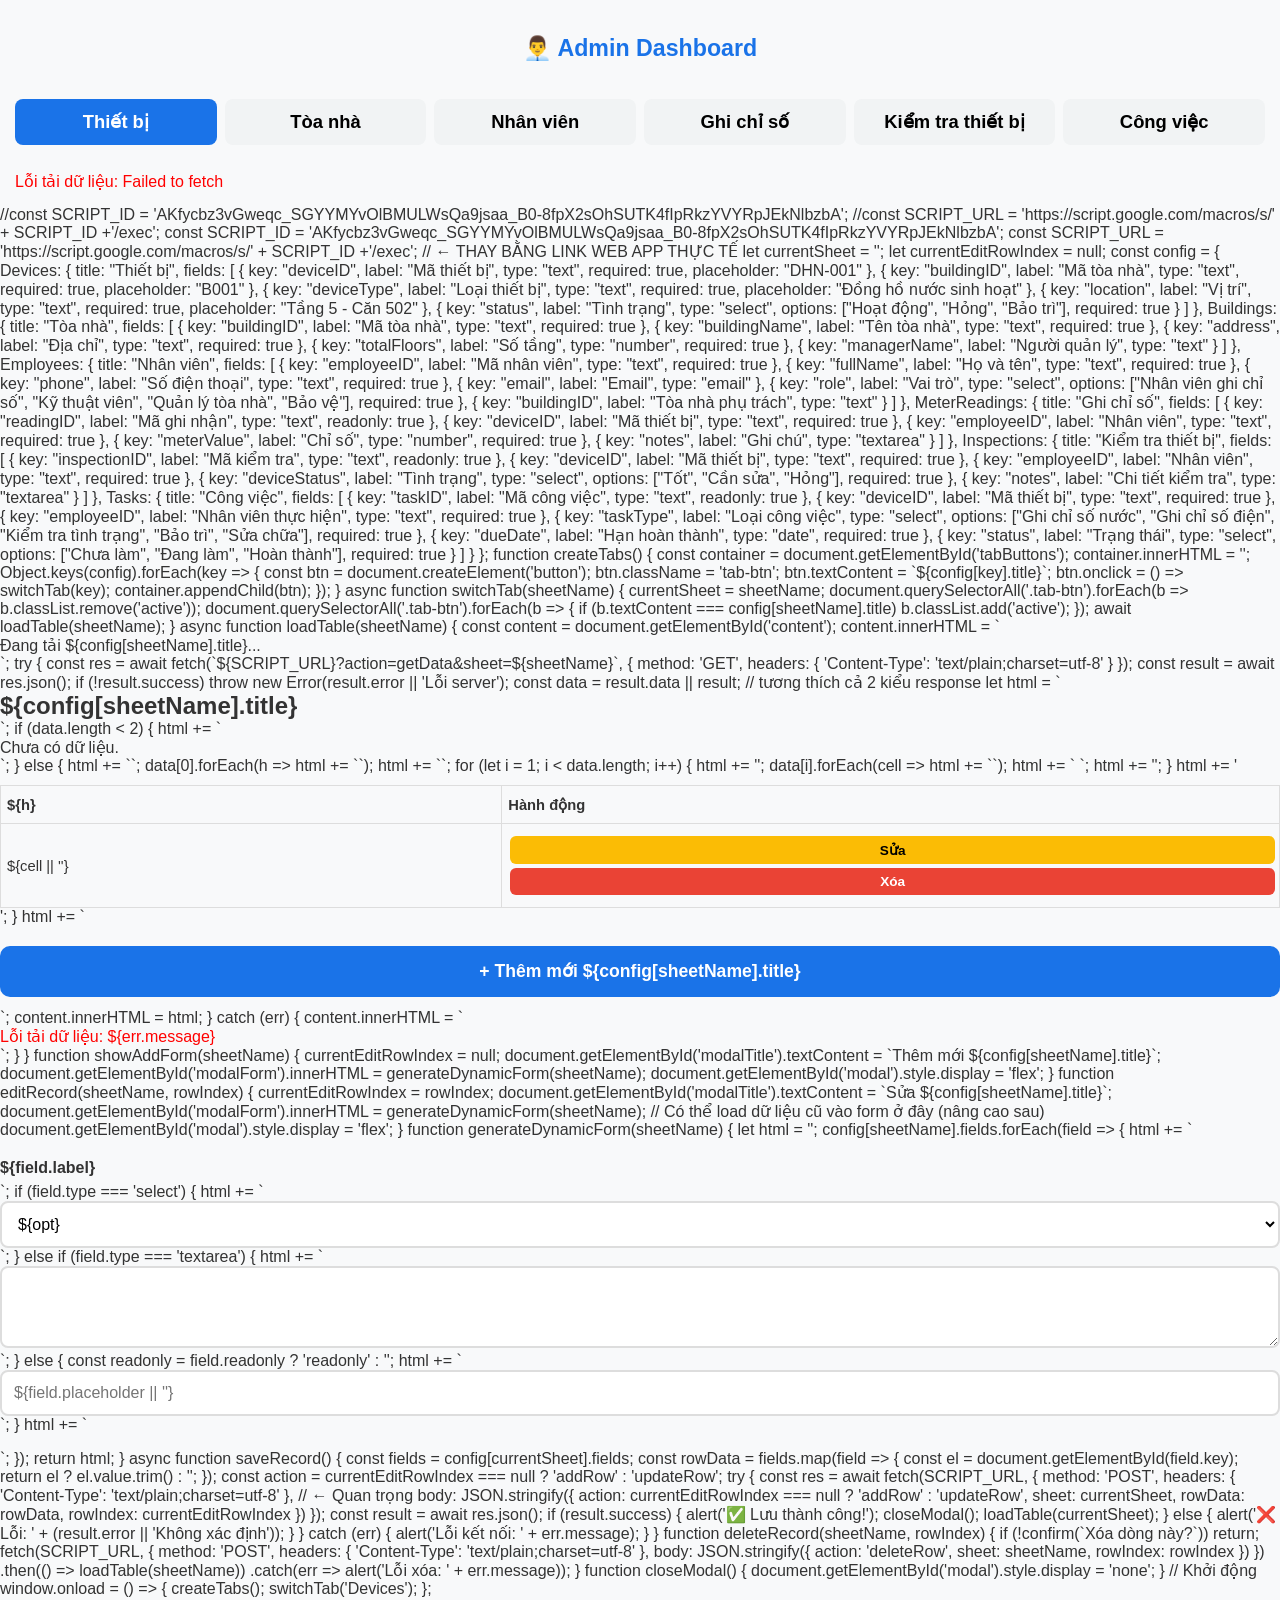
==== admin.html @ ea1947cb "Update admin.html" ====
<!DOCTYPE html>
<html lang="vi">
<head>
  <meta charset="UTF-8">
  <meta name="viewport" content="width=device-width, initial-scale=1.0, maximum-scale=1.0, user-scalable=no">
  <title>Admin Dashboard - Quản lý Đồng Hồ Nước</title>
  <link rel="stylesheet" href="style.css">
  <style>
    .tab-buttons { display: flex; flex-wrap: wrap; gap: 8px; margin: 15px 0; }
    .tab-btn {
      flex: 1; min-width: 110px; padding: 12px 8px; background: #f1f3f4;
      border: none; border-radius: 8px; font-weight: 600; cursor: pointer;
    }
    .tab-btn.active { background: #1a73e8; color: white; }
    table { width: 100%; border-collapse: collapse; font-size: 0.92rem; margin-top: 10px; }
    th, td { border: 1px solid #ddd; padding: 10px 6px; text-align: left; }
    th { background: #f8f9fa; position: sticky; top: 0; z-index: 10; }
    .action-btn { padding: 6px 10px; margin: 2px; border: none; border-radius: 6px; font-size: 0.85rem; cursor: pointer; }
    .edit-btn { background: #fbbc05; color: #000; }
    .delete-btn { background: #ea4335; color: white; }
    .modal { display: none; position: fixed; inset: 0; background: rgba(0,0,0,0.75); z-index: 1000; align-items: center; justify-content: center; }
    .modal-content { background: white; padding: 20px; border-radius: 12px; width: 92%; max-width: 520px; max-height: 92vh; overflow-y: auto; }
    .form-group { margin-bottom: 16px; }
    .form-group label { display: block; margin-bottom: 6px; font-weight: 600; color: #333; }
    .form-group input, .form-group select, .form-group textarea {
      width: 100%; padding: 12px; border: 2px solid #ddd; border-radius: 8px; font-size: 1rem;
    }
  </style>
</head>
<body>
  <div class="container">
    <h1>👨‍💼 Admin Dashboard</h1>
    <div class="tab-buttons" id="tabButtons"></div>
    <div id="content"></div>
  </div>

  <!-- Modal -->
  <div class="modal" id="modal">
    <div class="modal-content">
      <h2 id="modalTitle">Thêm mới</h2>
      <div id="modalForm"></div>
      <br>
      <button onclick="saveRecord()" style="background:#34a853; color:white; padding:14px; width:100%; border:none; border-radius:10px; font-size:1.1rem;">💾 Lưu</button>
      <button onclick="closeModal()" style="background:#ddd; margin-top:10px; padding:14px; width:100%; border:none; border-radius:10px;">Hủy</button>
    </div>
  </div>

  <script>
    //const SCRIPT_URL = 'https://script.google.com/macros/s/AKfycbxUZA6NjTJcoTO3_PYOePErKYcxZTD53mSYYFEf4y3hNfQE4xwupr9-g-zbVaz2FHGNfw/exec';
    // ↑ ĐÃ DÙNG LINK CỦA BẠN
    const SCRIPT_ID = 'AKfycbz3vGweqc_SGYYMYvOlBMULWsQa9jsaa_B0-8fpX2sOhSUTK4fIpRkzYVYRpJEkNlbzbA'; 
    const SCRIPT_URL = 'https://script.google.com/macros/s/' + SCRIPT_ID +'/exec';
    let currentSheet = '';
    let currentEditRowIndex = null;

    const config = {
      Devices: {
        title: "Thiết bị",
        fields: [
          { key: "deviceID", label: "Mã thiết bị", type: "text", required: true, placeholder: "DHN-001" },
          { key: "buildingID", label: "Mã tòa nhà", type: "text", required: true, placeholder: "B001" },
          { key: "deviceType", label: "Loại thiết bị", type: "text", required: true, placeholder: "Đồng hồ nước sinh hoạt" },
          { key: "location", label: "Vị trí", type: "text", required: true, placeholder: "Tầng 5 - Căn 502" },
          { key: "status", label: "Tình trạng", type: "select", options: ["Hoạt động", "Hỏng", "Bảo trì"], required: true }
        ]
      },
      Buildings: {
        title: "Tòa nhà",
        fields: [
          { key: "buildingID", label: "Mã tòa nhà", type: "text", required: true },
          { key: "buildingName", label: "Tên tòa nhà", type: "text", required: true },
          { key: "address", label: "Địa chỉ", type: "text", required: true },
          { key: "totalFloors", label: "Số tầng", type: "number", required: true },
          { key: "managerName", label: "Người quản lý", type: "text" }
        ]
      },
      Employees: {
        title: "Nhân viên",
        fields: [
          { key: "employeeID", label: "Mã nhân viên", type: "text", required: true },
          { key: "fullName", label: "Họ và tên", type: "text", required: true },
          { key: "phone", label: "Số điện thoại", type: "text", required: true },
          { key: "email", label: "Email", type: "email" },
          { key: "role", label: "Vai trò", type: "select", options: ["Nhân viên ghi chỉ số", "Kỹ thuật viên", "Quản lý tòa nhà", "Bảo vệ"], required: true },
          { key: "buildingID", label: "Tòa nhà phụ trách", type: "text" }
        ]
      },
      MeterReadings: {
        title: "Ghi chỉ số",
        fields: [
          { key: "deviceID", label: "Mã thiết bị", type: "text", required: true },
          { key: "employeeID", label: "Nhân viên", type: "text", required: true },
          { key: "meterValue", label: "Chỉ số", type: "number", required: true },
          { key: "notes", label: "Ghi chú", type: "textarea" }
        ]
      },
      Inspections: {
        title: "Kiểm tra thiết bị",
        fields: [
          { key: "deviceID", label: "Mã thiết bị", type: "text", required: true },
          { key: "employeeID", label: "Nhân viên", type: "text", required: true },
          { key: "deviceStatus", label: "Tình trạng", type: "select", options: ["Tốt", "Cần sửa", "Hỏng"], required: true },
          { key: "notes", label: "Chi tiết kiểm tra", type: "textarea" }
        ]
      },
      Tasks: {
        title: "Công việc",
        fields: [
          { key: "deviceID", label: "Mã thiết bị", type: "text", required: true },
          { key: "employeeID", label: "Nhân viên thực hiện", type: "text", required: true },
          { key: "taskType", label: "Loại công việc", type: "select", 
            options: ["Ghi chỉ số nước", "Ghi chỉ số điện", "Kiểm tra tình trạng", "Bảo trì", "Sửa chữa"], required: true },
          { key: "dueDate", label: "Hạn hoàn thành", type: "date", required: true },
          { key: "status", label: "Trạng thái", type: "select", options: ["Chưa làm", "Đang làm", "Hoàn thành"], required: true }
        ]
      }
    };

    function createTabs() {
      const container = document.getElementById('tabButtons');
      container.innerHTML = '';
      Object.keys(config).forEach(key => {
        const btn = document.createElement('button');
        btn.className = 'tab-btn';
        btn.textContent = config[key].title;
        btn.onclick = () => switchTab(key);
        container.appendChild(btn);
      });
    }

    async function switchTab(sheetName) {
      currentSheet = sheetName;
      document.querySelectorAll('.tab-btn').forEach(b => b.classList.remove('active'));
      document.querySelectorAll('.tab-btn').forEach(b => {
        if (b.textContent === config[sheetName].title) b.classList.add('active');
      });
      await loadTable(sheetName);
    }

    async function loadTable(sheetName) {
      const content = document.getElementById('content');
      content.innerHTML = `<p>Đang tải ${config[sheetName].title}...</p>`;

      try {
        const res = await fetch(`${SCRIPT_URL}?action=getData&sheet=${sheetName}`, {
          method: 'GET',
          headers: { 'Content-Type': 'text/plain;charset=utf-8' }
        });

        const result = await res.json();
        const data = result.data || result;

        let html = `<h2>${config[sheetName].title}</h2>`;
        if (!data || data.length < 2) {
          html += `<p>Chưa có dữ liệu.</p>`;
        } else {
          html += `<table><thead><tr>`;
          data[0].forEach(h => html += `<th>${h}</th>`);
          html += `<th>Hành động</th></tr></thead><tbody>`;

          for (let i = 1; i < data.length; i++) {
            html += '<tr>';
            data[i].forEach(cell => html += `<td>${cell || ''}</td>`);
            html += `
              <td>
                <button class="action-btn edit-btn" onclick="editRecord('${sheetName}', ${i})">Sửa</button>
                <button class="action-btn delete-btn" onclick="deleteRecord('${sheetName}', ${i})">Xóa</button>
              </td>`;
            html += '</tr>';
          }
          html += '</tbody></table>';
        }

        html += `<button onclick="showAddForm('${sheetName}')" 
                  style="margin-top:20px;background:#1a73e8;color:white;padding:15px;width:100%;border:none;border-radius:10px;font-size:1.1rem;">
                  + Thêm mới ${config[sheetName].title}
                </button>`;

        content.innerHTML = html;
      } catch (err) {
        content.innerHTML = `<p style="color:red;">Lỗi tải dữ liệu: ${err.message}</p>`;
        console.error(err);
      }
    }

    function showAddForm(sheetName) {
      currentEditRowIndex = null;
      document.getElementById('modalTitle').textContent = `Thêm mới ${config[sheetName].title}`;
      document.getElementById('modalForm').innerHTML = generateDynamicForm(sheetName);
      document.getElementById('modal').style.display = 'flex';
    }

    function editRecord(sheetName, rowIndex) {
      currentEditRowIndex = rowIndex;
      document.getElementById('modalTitle').textContent = `Sửa ${config[sheetName].title}`;
      document.getElementById('modalForm').innerHTML = generateDynamicForm(sheetName);
      document.getElementById('modal').style.display = 'flex';
      // Có thể load dữ liệu cũ vào form ở phiên bản sau
    }

    function generateDynamicForm(sheetName) {
      let html = '';
      config[sheetName].fields.forEach(field => {
        html += `<div class="form-group"><label>${field.label}</label>`;
        if (field.type === 'select') {
          html += `<select id="${field.key}">`;
          field.options.forEach(opt => html += `<option value="${opt}">${opt}</option>`);
          html += `</select>`;
        } else if (field.type === 'textarea') {
          html += `<textarea id="${field.key}" rows="3"></textarea>`;
        } else {
          const readonly = field.readonly ? 'readonly' : '';
          html += `<input type="${field.type}" id="${field.key}" placeholder="${field.placeholder || ''}" ${readonly}>`;
        }
        html += `</div>`;
      });
      return html;
    }

    async function saveRecord() {
      const fields = config[currentSheet].fields;
      const rowData = fields.map(field => {
        const el = document.getElementById(field.key);
        return el ? el.value.trim() : '';
      });

      const action = currentEditRowIndex === null ? 'addRow' : 'updateRow';

      try {
        const res = await fetch(SCRIPT_URL, {
          method: 'POST',
          headers: { 'Content-Type': 'text/plain;charset=utf-8' },
          body: JSON.stringify({
            action: action,
            sheet: currentSheet,
            rowData: rowData,
            rowIndex: currentEditRowIndex
          })
        });

        const result = await res.json();
        if (result.success) {
          alert('✅ Lưu thành công!');
          closeModal();
          loadTable(currentSheet);
        } else {
          alert('❌ Lỗi: ' + (result.error || 'Không xác định'));
        }
      } catch (err) {
        alert('Lỗi kết nối: ' + err.message);
      }
    }

    function deleteRecord(sheetName, rowIndex) {
      if (!confirm(`Xóa dòng này trong ${sheetName}?`)) return;

      fetch(SCRIPT_URL, {
        method: 'POST',
        headers: { 'Content-Type': 'text/plain;charset=utf-8' },
        body: JSON.stringify({
          action: 'deleteRow',
          sheet: sheetName,
          rowIndex: rowIndex
        })
      })
      .then(() => loadTable(sheetName))
      .catch(err => alert('Lỗi xóa: ' + err.message));
    }

    function closeModal() {
      document.getElementById('modal').style.display = 'none';
    }

    // Khởi động
    window.onload = () => {
      createTabs();
      switchTab('Devices');
    };
  </script>
</body>
</html>

  //const SCRIPT_ID = 'AKfycbz3vGweqc_SGYYMYvOlBMULWsQa9jsaa_B0-8fpX2sOhSUTK4fIpRkzYVYRpJEkNlbzbA'; 
  //const SCRIPT_URL = 'https://script.google.com/macros/s/' + SCRIPT_ID +'/exec'; 
    const SCRIPT_ID = 'AKfycbz3vGweqc_SGYYMYvOlBMULWsQa9jsaa_B0-8fpX2sOhSUTK4fIpRkzYVYRpJEkNlbzbA'; 
    const SCRIPT_URL = 'https://script.google.com/macros/s/' + SCRIPT_ID +'/exec';
    // ← THAY BẰNG LINK WEB APP THỰC TẾ

    let currentSheet = '';
    let currentEditRowIndex = null;

    const config = {
      Devices: {
        title: "Thiết bị",
        fields: [
          { key: "deviceID", label: "Mã thiết bị", type: "text", required: true, placeholder: "DHN-001" },
          { key: "buildingID", label: "Mã tòa nhà", type: "text", required: true, placeholder: "B001" },
          { key: "deviceType", label: "Loại thiết bị", type: "text", required: true, placeholder: "Đồng hồ nước sinh hoạt" },
          { key: "location", label: "Vị trí", type: "text", required: true, placeholder: "Tầng 5 - Căn 502" },
          { key: "status", label: "Tình trạng", type: "select", options: ["Hoạt động", "Hỏng", "Bảo trì"], required: true }
        ]
      },
      Buildings: {
        title: "Tòa nhà",
        fields: [
          { key: "buildingID", label: "Mã tòa nhà", type: "text", required: true },
          { key: "buildingName", label: "Tên tòa nhà", type: "text", required: true },
          { key: "address", label: "Địa chỉ", type: "text", required: true },
          { key: "totalFloors", label: "Số tầng", type: "number", required: true },
          { key: "managerName", label: "Người quản lý", type: "text" }
        ]
      },
      Employees: {
        title: "Nhân viên",
        fields: [
          { key: "employeeID", label: "Mã nhân viên", type: "text", required: true },
          { key: "fullName", label: "Họ và tên", type: "text", required: true },
          { key: "phone", label: "Số điện thoại", type: "text", required: true },
          { key: "email", label: "Email", type: "email" },
          { key: "role", label: "Vai trò", type: "select", options: ["Nhân viên ghi chỉ số", "Kỹ thuật viên", "Quản lý tòa nhà", "Bảo vệ"], required: true },
          { key: "buildingID", label: "Tòa nhà phụ trách", type: "text" }
        ]
      },
      MeterReadings: {
        title: "Ghi chỉ số",
        fields: [
          { key: "readingID", label: "Mã ghi nhận", type: "text", readonly: true },
          { key: "deviceID", label: "Mã thiết bị", type: "text", required: true },
          { key: "employeeID", label: "Nhân viên", type: "text", required: true },
          { key: "meterValue", label: "Chỉ số", type: "number", required: true },
          { key: "notes", label: "Ghi chú", type: "textarea" }
        ]
      },
      Inspections: {
        title: "Kiểm tra thiết bị",
        fields: [
          { key: "inspectionID", label: "Mã kiểm tra", type: "text", readonly: true },
          { key: "deviceID", label: "Mã thiết bị", type: "text", required: true },
          { key: "employeeID", label: "Nhân viên", type: "text", required: true },
          { key: "deviceStatus", label: "Tình trạng", type: "select", options: ["Tốt", "Cần sửa", "Hỏng"], required: true },
          { key: "notes", label: "Chi tiết kiểm tra", type: "textarea" }
        ]
      },
      Tasks: {
        title: "Công việc",
        fields: [
          { key: "taskID", label: "Mã công việc", type: "text", readonly: true },
          { key: "deviceID", label: "Mã thiết bị", type: "text", required: true },
          { key: "employeeID", label: "Nhân viên thực hiện", type: "text", required: true },
          { key: "taskType", label: "Loại công việc", type: "select", 
            options: ["Ghi chỉ số nước", "Ghi chỉ số điện", "Kiểm tra tình trạng", "Bảo trì", "Sửa chữa"], required: true },
          { key: "dueDate", label: "Hạn hoàn thành", type: "date", required: true },
          { key: "status", label: "Trạng thái", type: "select", options: ["Chưa làm", "Đang làm", "Hoàn thành"], required: true }
        ]
      }
    };

    function createTabs() {
      const container = document.getElementById('tabButtons');
      container.innerHTML = '';
      Object.keys(config).forEach(key => {
        const btn = document.createElement('button');
        btn.className = 'tab-btn';
        btn.textContent = `${config[key].title}`;
        btn.onclick = () => switchTab(key);
        container.appendChild(btn);
      });
    }

    async function switchTab(sheetName) {
      currentSheet = sheetName;
      document.querySelectorAll('.tab-btn').forEach(b => b.classList.remove('active'));
      document.querySelectorAll('.tab-btn').forEach(b => {
        if (b.textContent === config[sheetName].title) b.classList.add('active');
      });
      await loadTable(sheetName);
    }
    async function loadTable(sheetName) {
      const content = document.getElementById('content');
      content.innerHTML = `<p>Đang tải ${config[sheetName].title}...</p>`;

      try {
        const res = await fetch(`${SCRIPT_URL}?action=getData&sheet=${sheetName}`, {
          method: 'GET',
          headers: { 'Content-Type': 'text/plain;charset=utf-8' }
        });
        const result = await res.json();
        if (!result.success) throw new Error(result.error || 'Lỗi server');

        const data = result.data || result;   // tương thích cả 2 kiểu response

        let html = `<h2>${config[sheetName].title}</h2>`;
        if (data.length < 2) {
          html += `<p>Chưa có dữ liệu.</p>`;
        } else {
          html += `<table><thead><tr>`;
          data[0].forEach(h => html += `<th>${h}</th>`);
          html += `<th>Hành động</th></tr></thead><tbody>`;

          for (let i = 1; i < data.length; i++) {
            html += '<tr>';
            data[i].forEach(cell => html += `<td>${cell || ''}</td>`);
            html += `
              <td>
                <button class="action-btn edit-btn" onclick="editRecord('${sheetName}', ${i})">Sửa</button>
                <button class="action-btn delete-btn" onclick="deleteRecord('${sheetName}', ${i})">Xóa</button>
              </td>`;
            html += '</tr>';
          }
          html += '</tbody></table>';
        }

        html += `<button onclick="showAddForm('${sheetName}')" style="margin-top:20px;background:#1a73e8;color:white;padding:15px;width:100%;border:none;border-radius:10px;font-size:1.1rem;">+ Thêm mới ${config[sheetName].title}</button>`;
        content.innerHTML = html;
      } catch (err) {
        content.innerHTML = `<p style="color:red;">Lỗi tải dữ liệu: ${err.message}</p>`;
      }
    }

    function showAddForm(sheetName) {
      currentEditRowIndex = null;
      document.getElementById('modalTitle').textContent = `Thêm mới ${config[sheetName].title}`;
      document.getElementById('modalForm').innerHTML = generateDynamicForm(sheetName);
      document.getElementById('modal').style.display = 'flex';
    }

    function editRecord(sheetName, rowIndex) {
      currentEditRowIndex = rowIndex;
      document.getElementById('modalTitle').textContent = `Sửa ${config[sheetName].title}`;
      document.getElementById('modalForm').innerHTML = generateDynamicForm(sheetName);
      // Có thể load dữ liệu cũ vào form ở đây (nâng cao sau)
      document.getElementById('modal').style.display = 'flex';
    }

    function generateDynamicForm(sheetName) {
      let html = '';
      config[sheetName].fields.forEach(field => {
        html += `<div class="form-group"><label>${field.label}</label>`;
        if (field.type === 'select') {
          html += `<select id="${field.key}">`;
          field.options.forEach(opt => {
            html += `<option value="${opt}">${opt}</option>`;
          });
          html += `</select>`;
        } else if (field.type === 'textarea') {
          html += `<textarea id="${field.key}" rows="3"></textarea>`;
        } else {
          const readonly = field.readonly ? 'readonly' : '';
          html += `<input type="${field.type}" id="${field.key}" placeholder="${field.placeholder || ''}" ${readonly}>`;
        }
        html += `</div>`;
      });
      return html;
    }

    async function saveRecord() {
      const fields = config[currentSheet].fields;
      const rowData = fields.map(field => {
        const el = document.getElementById(field.key);
        return el ? el.value.trim() : '';
      });

      const action = currentEditRowIndex === null ? 'addRow' : 'updateRow';
    try {
        const res = await fetch(SCRIPT_URL, {
          method: 'POST',
          headers: { 'Content-Type': 'text/plain;charset=utf-8' },   // ← Quan trọng
          body: JSON.stringify({
            action: currentEditRowIndex === null ? 'addRow' : 'updateRow',
            sheet: currentSheet,
            rowData: rowData,
            rowIndex: currentEditRowIndex
          })
        });
    
        const result = await res.json();
        if (result.success) {
          alert('✅ Lưu thành công!');
          closeModal();
          loadTable(currentSheet);
        } else {
          alert('❌ Lỗi: ' + (result.error || 'Không xác định'));
        }
      } catch (err) {
        alert('Lỗi kết nối: ' + err.message);
      }
    }
    function deleteRecord(sheetName, rowIndex) {
      if (!confirm(`Xóa dòng này?`)) return;
    
      fetch(SCRIPT_URL, {
        method: 'POST',
        headers: { 'Content-Type': 'text/plain;charset=utf-8' },
        body: JSON.stringify({
          action: 'deleteRow',
          sheet: sheetName,
          rowIndex: rowIndex
        })
      })
      .then(() => loadTable(sheetName))
      .catch(err => alert('Lỗi xóa: ' + err.message));
    }

    function closeModal() {
      document.getElementById('modal').style.display = 'none';
    }

    // Khởi động
    window.onload = () => {
      createTabs();
      switchTab('Devices');
    };
  </script>
</body>
</html>
---- style.css ----
* { margin: 0; padding: 0; box-sizing: border-box; }

body {
  font-family: 'Segoe UI', Arial, sans-serif;
  background: #f8f9fa;
  color: #333;
  padding-bottom: 100px;
}

.container {
  max-width: 100%;
  padding: 15px;
  margin: 0 auto;
}

h1 {
  text-align: center;
  color: #1a73e8;
  margin: 20px 0 25px;
  font-size: 1.45rem;
}

video, #preview {
  width: 50%;
  border-radius: 12px;
  background: #000;
  box-shadow: 0 4px 15px rgba(0,0,0,0.15);
}

#preview {
  margin: 15px 0;
  border: 3px solid #1a73e8;
  display: none;
}

.form-group {
  margin: 20px 0;
}

label {
  display: block;
  margin-bottom: 8px;
  font-weight: 600;
  color: #444;
}

select, input[type="text"] {
  width: 100%;
  padding: 14px 12px;
  font-size: 1.05rem;
  border: 2px solid #ddd;
  border-radius: 10px;
  background: white;
}

select:focus, input:focus {
  border-color: #1a73e8;
  outline: none;
  box-shadow: 0 0 0 3px rgba(26,115,232,0.15);
}

button {
  width: 100%;
  padding: 16px;
  margin: 12px 0;
  font-size: 1.15rem;
  font-weight: 600;
  border: none;
  border-radius: 10px;
  cursor: pointer;
}

#captureBtn {
  background: #1a73e8;
  color: white;
}

#saveBtn {
  background: #34a853;
  color: white;
  font-size: 1.25rem;
}

#saveBtn:disabled {
  background: #a8d7b8;
  cursor: not-allowed;
}

#status {
  text-align: center;
  padding: 14px;
  border-radius: 10px;
  margin: 15px 0;
  font-weight: 500;
  min-height: 24px;
}

/* Responsive */
@media (max-width: 480px) {
  h1 { font-size: 1.3rem; }
  .container { padding: 12px 10px; }
}

/* GPS Info */
.gps-info {
  background: #e8f0fe;
  padding: 12px;
  border-radius: 10px;
  margin: 15px 0;
  font-size: 0.95rem;
  border-left: 5px solid #1a73e8;
}

.gps-info small {
  color: #666;
}
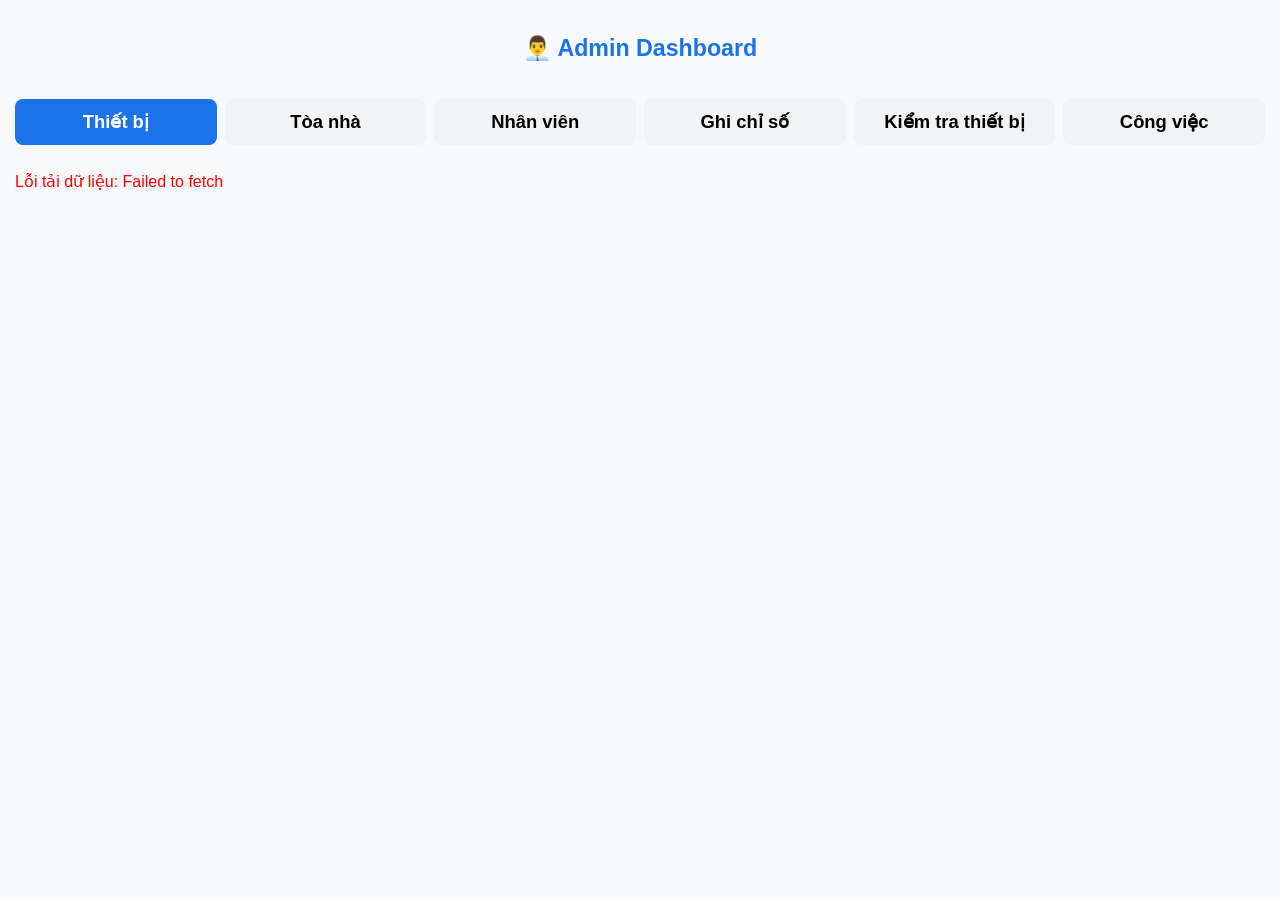
==== commit e55cbe7d: "Update admin.html" ====
--- a/admin.html
+++ b/admin.html
@@ -279,238 +279,4 @@
   </script>
 </body>
 </html>
-
-  //const SCRIPT_ID = 'AKfycbz3vGweqc_SGYYMYvOlBMULWsQa9jsaa_B0-8fpX2sOhSUTK4fIpRkzYVYRpJEkNlbzbA'; 
-  //const SCRIPT_URL = 'https://script.google.com/macros/s/' + SCRIPT_ID +'/exec'; 
-    const SCRIPT_ID = 'AKfycbz3vGweqc_SGYYMYvOlBMULWsQa9jsaa_B0-8fpX2sOhSUTK4fIpRkzYVYRpJEkNlbzbA'; 
-    const SCRIPT_URL = 'https://script.google.com/macros/s/' + SCRIPT_ID +'/exec';
-    // ← THAY BẰNG LINK WEB APP THỰC TẾ
-
-    let currentSheet = '';
-    let currentEditRowIndex = null;
-
-    const config = {
-      Devices: {
-        title: "Thiết bị",
-        fields: [
-          { key: "deviceID", label: "Mã thiết bị", type: "text", required: true, placeholder: "DHN-001" },
-          { key: "buildingID", label: "Mã tòa nhà", type: "text", required: true, placeholder: "B001" },
-          { key: "deviceType", label: "Loại thiết bị", type: "text", required: true, placeholder: "Đồng hồ nước sinh hoạt" },
-          { key: "location", label: "Vị trí", type: "text", required: true, placeholder: "Tầng 5 - Căn 502" },
-          { key: "status", label: "Tình trạng", type: "select", options: ["Hoạt động", "Hỏng", "Bảo trì"], required: true }
-        ]
-      },
-      Buildings: {
-        title: "Tòa nhà",
-        fields: [
-          { key: "buildingID", label: "Mã tòa nhà", type: "text", required: true },
-          { key: "buildingName", label: "Tên tòa nhà", type: "text", required: true },
-          { key: "address", label: "Địa chỉ", type: "text", required: true },
-          { key: "totalFloors", label: "Số tầng", type: "number", required: true },
-          { key: "managerName", label: "Người quản lý", type: "text" }
-        ]
-      },
-      Employees: {
-        title: "Nhân viên",
-        fields: [
-          { key: "employeeID", label: "Mã nhân viên", type: "text", required: true },
-          { key: "fullName", label: "Họ và tên", type: "text", required: true },
-          { key: "phone", label: "Số điện thoại", type: "text", required: true },
-          { key: "email", label: "Email", type: "email" },
-          { key: "role", label: "Vai trò", type: "select", options: ["Nhân viên ghi chỉ số", "Kỹ thuật viên", "Quản lý tòa nhà", "Bảo vệ"], required: true },
-          { key: "buildingID", label: "Tòa nhà phụ trách", type: "text" }
-        ]
-      },
-      MeterReadings: {
-        title: "Ghi chỉ số",
-        fields: [
-          { key: "readingID", label: "Mã ghi nhận", type: "text", readonly: true },
-          { key: "deviceID", label: "Mã thiết bị", type: "text", required: true },
-          { key: "employeeID", label: "Nhân viên", type: "text", required: true },
-          { key: "meterValue", label: "Chỉ số", type: "number", required: true },
-          { key: "notes", label: "Ghi chú", type: "textarea" }
-        ]
-      },
-      Inspections: {
-        title: "Kiểm tra thiết bị",
-        fields: [
-          { key: "inspectionID", label: "Mã kiểm tra", type: "text", readonly: true },
-          { key: "deviceID", label: "Mã thiết bị", type: "text", required: true },
-          { key: "employeeID", label: "Nhân viên", type: "text", required: true },
-          { key: "deviceStatus", label: "Tình trạng", type: "select", options: ["Tốt", "Cần sửa", "Hỏng"], required: true },
-          { key: "notes", label: "Chi tiết kiểm tra", type: "textarea" }
-        ]
-      },
-      Tasks: {
-        title: "Công việc",
-        fields: [
-          { key: "taskID", label: "Mã công việc", type: "text", readonly: true },
-          { key: "deviceID", label: "Mã thiết bị", type: "text", required: true },
-          { key: "employeeID", label: "Nhân viên thực hiện", type: "text", required: true },
-          { key: "taskType", label: "Loại công việc", type: "select", 
-            options: ["Ghi chỉ số nước", "Ghi chỉ số điện", "Kiểm tra tình trạng", "Bảo trì", "Sửa chữa"], required: true },
-          { key: "dueDate", label: "Hạn hoàn thành", type: "date", required: true },
-          { key: "status", label: "Trạng thái", type: "select", options: ["Chưa làm", "Đang làm", "Hoàn thành"], required: true }
-        ]
-      }
-    };
-
-    function createTabs() {
-      const container = document.getElementById('tabButtons');
-      container.innerHTML = '';
-      Object.keys(config).forEach(key => {
-        const btn = document.createElement('button');
-        btn.className = 'tab-btn';
-        btn.textContent = `${config[key].title}`;
-        btn.onclick = () => switchTab(key);
-        container.appendChild(btn);
-      });
-    }
-
-    async function switchTab(sheetName) {
-      currentSheet = sheetName;
-      document.querySelectorAll('.tab-btn').forEach(b => b.classList.remove('active'));
-      document.querySelectorAll('.tab-btn').forEach(b => {
-        if (b.textContent === config[sheetName].title) b.classList.add('active');
-      });
-      await loadTable(sheetName);
-    }
-    async function loadTable(sheetName) {
-      const content = document.getElementById('content');
-      content.innerHTML = `<p>Đang tải ${config[sheetName].title}...</p>`;
-
-      try {
-        const res = await fetch(`${SCRIPT_URL}?action=getData&sheet=${sheetName}`, {
-          method: 'GET',
-          headers: { 'Content-Type': 'text/plain;charset=utf-8' }
-        });
-        const result = await res.json();
-        if (!result.success) throw new Error(result.error || 'Lỗi server');
-
-        const data = result.data || result;   // tương thích cả 2 kiểu response
-
-        let html = `<h2>${config[sheetName].title}</h2>`;
-        if (data.length < 2) {
-          html += `<p>Chưa có dữ liệu.</p>`;
-        } else {
-          html += `<table><thead><tr>`;
-          data[0].forEach(h => html += `<th>${h}</th>`);
-          html += `<th>Hành động</th></tr></thead><tbody>`;
-
-          for (let i = 1; i < data.length; i++) {
-            html += '<tr>';
-            data[i].forEach(cell => html += `<td>${cell || ''}</td>`);
-            html += `
-              <td>
-                <button class="action-btn edit-btn" onclick="editRecord('${sheetName}', ${i})">Sửa</button>
-                <button class="action-btn delete-btn" onclick="deleteRecord('${sheetName}', ${i})">Xóa</button>
-              </td>`;
-            html += '</tr>';
-          }
-          html += '</tbody></table>';
-        }
-
-        html += `<button onclick="showAddForm('${sheetName}')" style="margin-top:20px;background:#1a73e8;color:white;padding:15px;width:100%;border:none;border-radius:10px;font-size:1.1rem;">+ Thêm mới ${config[sheetName].title}</button>`;
-        content.innerHTML = html;
-      } catch (err) {
-        content.innerHTML = `<p style="color:red;">Lỗi tải dữ liệu: ${err.message}</p>`;
-      }
-    }
-
-    function showAddForm(sheetName) {
-      currentEditRowIndex = null;
-      document.getElementById('modalTitle').textContent = `Thêm mới ${config[sheetName].title}`;
-      document.getElementById('modalForm').innerHTML = generateDynamicForm(sheetName);
-      document.getElementById('modal').style.display = 'flex';
-    }
-
-    function editRecord(sheetName, rowIndex) {
-      currentEditRowIndex = rowIndex;
-      document.getElementById('modalTitle').textContent = `Sửa ${config[sheetName].title}`;
-      document.getElementById('modalForm').innerHTML = generateDynamicForm(sheetName);
-      // Có thể load dữ liệu cũ vào form ở đây (nâng cao sau)
-      document.getElementById('modal').style.display = 'flex';
-    }
-
-    function generateDynamicForm(sheetName) {
-      let html = '';
-      config[sheetName].fields.forEach(field => {
-        html += `<div class="form-group"><label>${field.label}</label>`;
-        if (field.type === 'select') {
-          html += `<select id="${field.key}">`;
-          field.options.forEach(opt => {
-            html += `<option value="${opt}">${opt}</option>`;
-          });
-          html += `</select>`;
-        } else if (field.type === 'textarea') {
-          html += `<textarea id="${field.key}" rows="3"></textarea>`;
-        } else {
-          const readonly = field.readonly ? 'readonly' : '';
-          html += `<input type="${field.type}" id="${field.key}" placeholder="${field.placeholder || ''}" ${readonly}>`;
-        }
-        html += `</div>`;
-      });
-      return html;
-    }
-
-    async function saveRecord() {
-      const fields = config[currentSheet].fields;
-      const rowData = fields.map(field => {
-        const el = document.getElementById(field.key);
-        return el ? el.value.trim() : '';
-      });
-
-      const action = currentEditRowIndex === null ? 'addRow' : 'updateRow';
-    try {
-        const res = await fetch(SCRIPT_URL, {
-          method: 'POST',
-          headers: { 'Content-Type': 'text/plain;charset=utf-8' },   // ← Quan trọng
-          body: JSON.stringify({
-            action: currentEditRowIndex === null ? 'addRow' : 'updateRow',
-            sheet: currentSheet,
-            rowData: rowData,
-            rowIndex: currentEditRowIndex
-          })
-        });
-    
-        const result = await res.json();
-        if (result.success) {
-          alert('✅ Lưu thành công!');
-          closeModal();
-          loadTable(currentSheet);
-        } else {
-          alert('❌ Lỗi: ' + (result.error || 'Không xác định'));
-        }
-      } catch (err) {
-        alert('Lỗi kết nối: ' + err.message);
-      }
-    }
-    function deleteRecord(sheetName, rowIndex) {
-      if (!confirm(`Xóa dòng này?`)) return;
-    
-      fetch(SCRIPT_URL, {
-        method: 'POST',
-        headers: { 'Content-Type': 'text/plain;charset=utf-8' },
-        body: JSON.stringify({
-          action: 'deleteRow',
-          sheet: sheetName,
-          rowIndex: rowIndex
-        })
-      })
-      .then(() => loadTable(sheetName))
-      .catch(err => alert('Lỗi xóa: ' + err.message));
-    }
-
-    function closeModal() {
-      document.getElementById('modal').style.display = 'none';
-    }
-
-    // Khởi động
-    window.onload = () => {
-      createTabs();
-      switchTab('Devices');
-    };
-  </script>
-</body>
-</html>
    
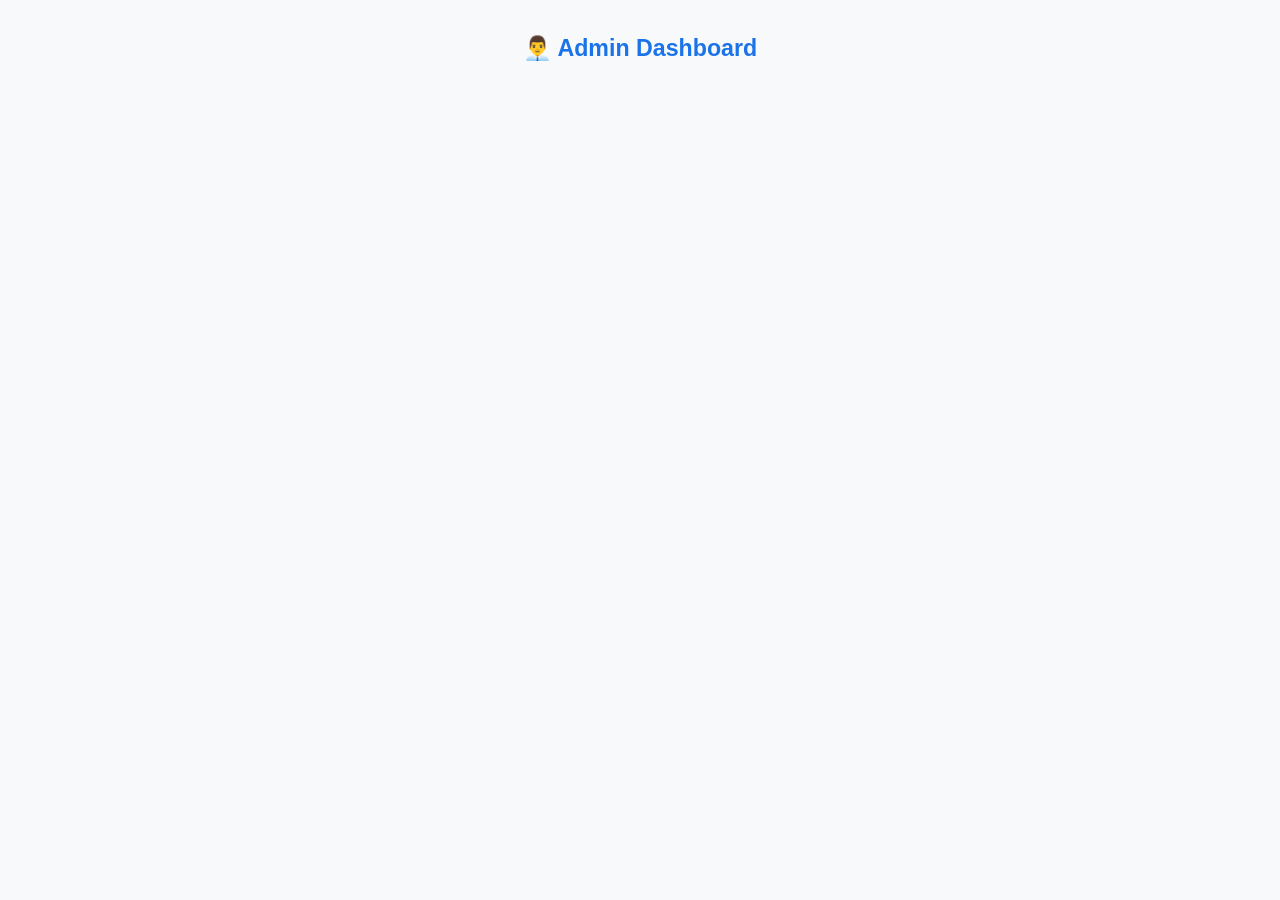
==== commit 3bfcf49f: "Update admin.html" ====
--- a/admin.html
+++ b/admin.html
@@ -48,7 +48,7 @@
   <script>
     //const SCRIPT_URL = 'https://script.google.com/macros/s/AKfycbxUZA6NjTJcoTO3_PYOePErKYcxZTD53mSYYFEf4y3hNfQE4xwupr9-g-zbVaz2FHGNfw/exec';
     // ↑ ĐÃ DÙNG LINK CỦA BẠN
-    const SCRIPT_ID = 'AKfycbz3vGweqc_SGYYMYvOlBMULWsQa9jsaa_B0-8fpX2sOhSUTK4fIpRkzYVYRpJEkNlbzbA'; 
+    const SCRIPT_ID = 'AKfycbwuBGDoYpmBM7DiT3pgujKiadp0B6Vefy0z-iCSVDnXoSo3kJYmdX8CEhdWDlE4vCScmQ'; 
     const SCRIPT_URL = 'https://script.google.com/macros/s/' + SCRIPT_ID +'/exec';
     let currentSheet = '';
     let currentEditRowIndex = null;
@@ -140,13 +140,16 @@
     async function loadTable(sheetName) {
       const content = document.getElementById('content');
       content.innerHTML = `<p>Đang tải ${config[sheetName].title}...</p>`;
-
+    
       try {
-        const res = await fetch(`${SCRIPT_URL}?action=getData&sheet=${sheetName}`, {
+        const url = `${SCRIPT_URL}?action=getData&sheet=${sheetName}`;
+        const res = await fetch(url, {
           method: 'GET',
           headers: { 'Content-Type': 'text/plain;charset=utf-8' }
         });
-
+    
+        if (!res.ok) throw new Error(`HTTP error! status: ${res.status}`);
+    
         const result = await res.json();
         const data = result.data || result;
 
@@ -178,8 +181,8 @@
 
         content.innerHTML = html;
       } catch (err) {
+        console.error(err);
         content.innerHTML = `<p style="color:red;">Lỗi tải dữ liệu: ${err.message}</p>`;
-        console.error(err);
       }
     }
 
@@ -227,27 +230,28 @@
       const action = currentEditRowIndex === null ? 'addRow' : 'updateRow';
 
       try {
-        const res = await fetch(SCRIPT_URL, {
-          method: 'POST',
-          headers: { 'Content-Type': 'text/plain;charset=utf-8' },
-          body: JSON.stringify({
-            action: action,
-            sheet: currentSheet,
-            rowData: rowData,
-            rowIndex: currentEditRowIndex
-          })
-        });
-
-        const result = await res.json();
-        if (result.success) {
-          alert('✅ Lưu thành công!');
-          closeModal();
-          loadTable(currentSheet);
-        } else {
-          alert('❌ Lỗi: ' + (result.error || 'Không xác định'));
+          const res = await fetch(SCRIPT_URL, {
+            method: 'POST',
+            headers: { 'Content-Type': 'text/plain;charset=utf-8' },
+            body: JSON.stringify({
+              action: currentEditRowIndex === null ? 'addRow' : 'updateRow',
+              sheet: currentSheet,
+              rowData: rowData,
+              rowIndex: currentEditRowIndex
+            })
+          });
+      
+          const result = await res.json();
+          if (result.success) {
+            alert('✅ Lưu thành công!');
+            closeModal();
+            loadTable(currentSheet);
+          } else {
+            alert('❌ ' + (result.error || 'Lỗi không xác định'));
+          }
+        } catch (err) {
+          alert('Lỗi kết nối: ' + err.message);
         }
-      } catch (err) {
-        alert('Lỗi kết nối: ' + err.message);
       }
     }
 
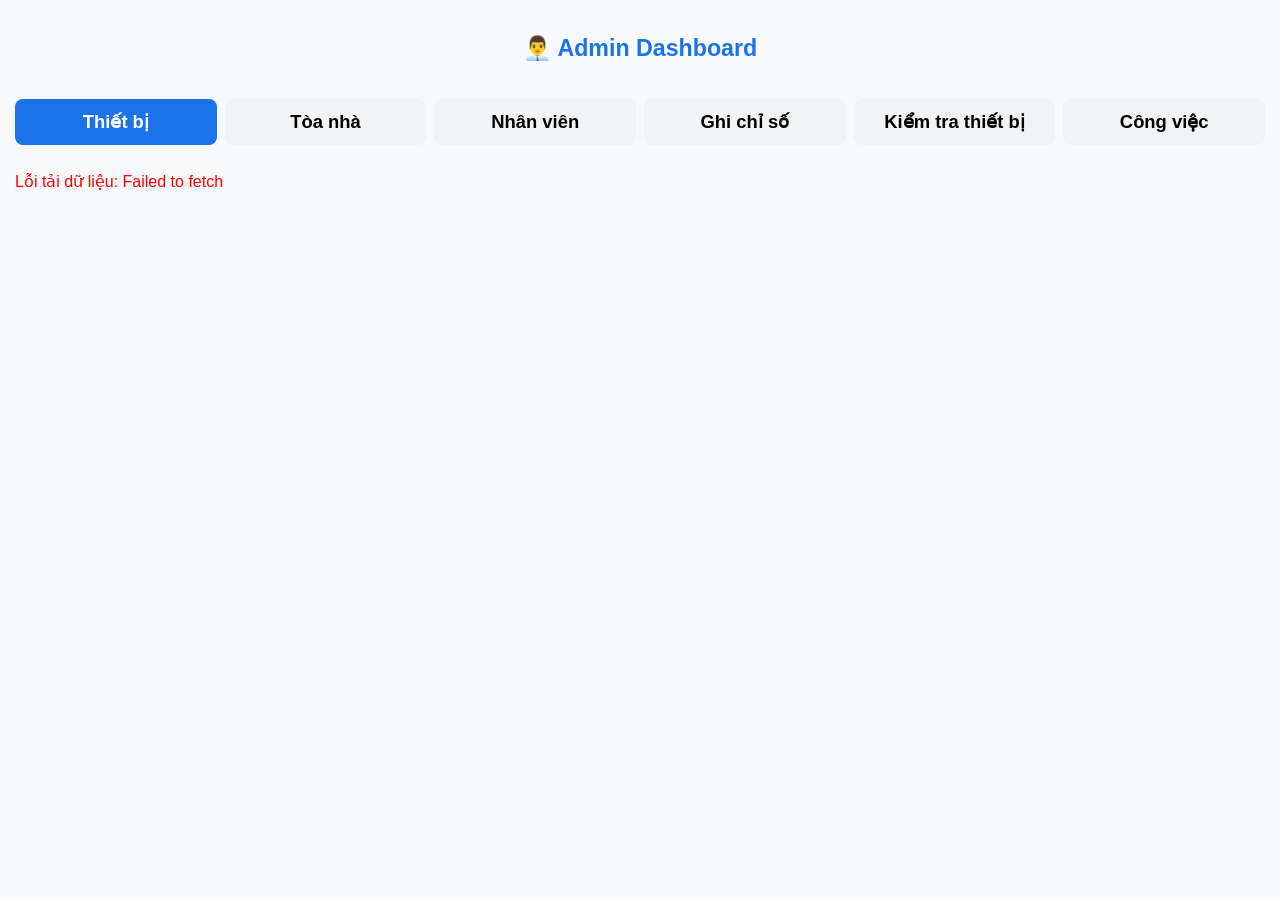
==== commit a2efdb05: "Update admin.html" ====
--- a/admin.html
+++ b/admin.html
@@ -253,7 +253,6 @@
           alert('Lỗi kết nối: ' + err.message);
         }
       }
-    }
 
     function deleteRecord(sheetName, rowIndex) {
       if (!confirm(`Xóa dòng này trong ${sheetName}?`)) return;
